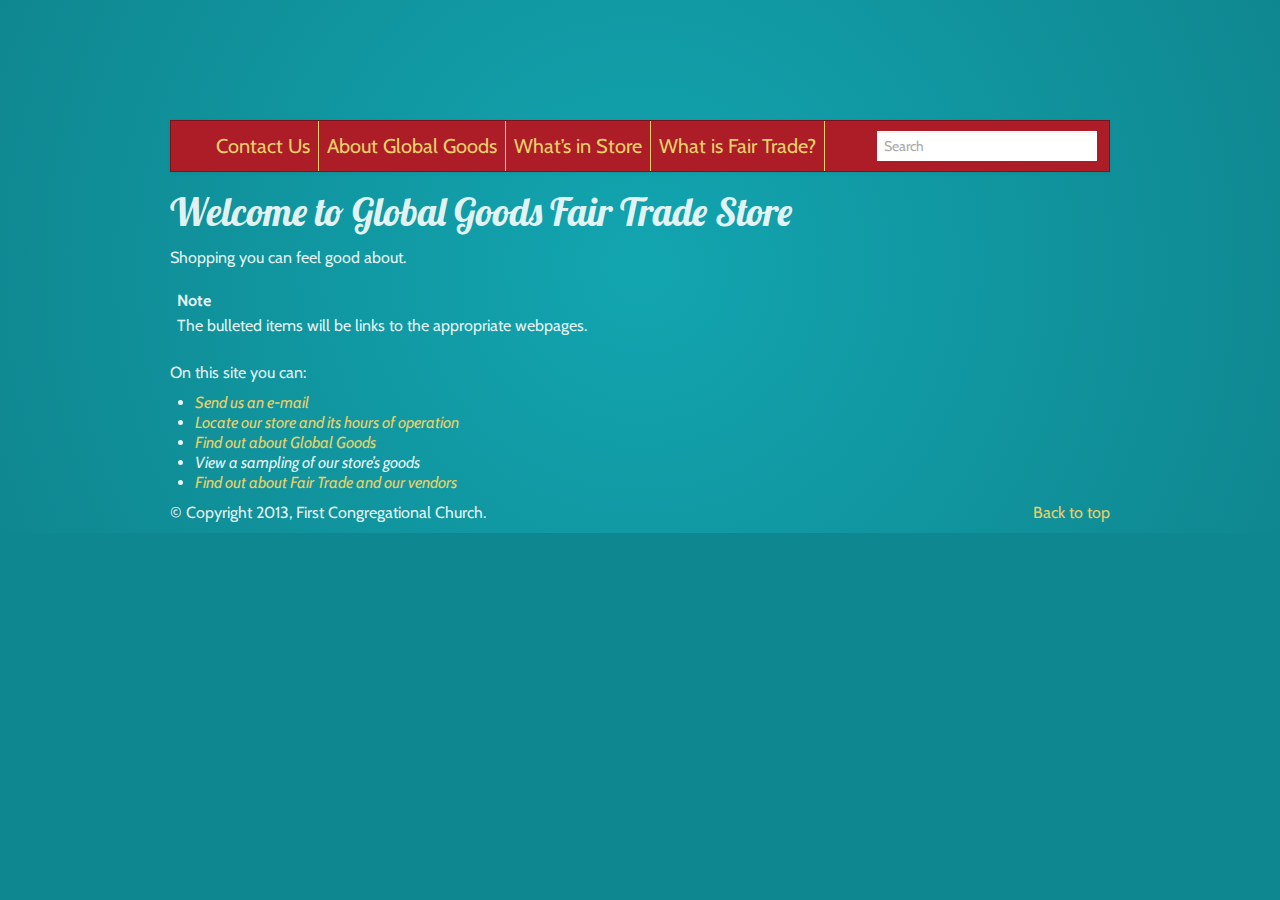
==== index.html @ 8743b235 "Deployed documentation" ====
<!DOCTYPE html>


<html xmlns="http://www.w3.org/1999/xhtml">
  <head>
    <meta http-equiv="Content-Type" content="text/html; charset=utf-8" />
    
    <title>Welcome to Global Goods Fair Trade Store &mdash; Global Goods website 1.0 documentation</title>
    
    <link rel="stylesheet" href="_static/basic.css" type="text/css" />
    <link rel="stylesheet" href="_static/pygments.css" type="text/css" />
    <link rel="stylesheet" href="_static/css/bootstrap-2.2.1.min.css" type="text/css" />
    <link rel="stylesheet" href="_static/bootstrap-sphinx.css" type="text/css" />
    <link rel="stylesheet" href="_static/custom.css" type="text/css" />
    
    <script type="text/javascript">
      var DOCUMENTATION_OPTIONS = {
        URL_ROOT:    '',
        VERSION:     '1.0',
        COLLAPSE_INDEX: false,
        FILE_SUFFIX: '.html',
        HAS_SOURCE:  true
      };
    </script>
    <script type="text/javascript" src="_static/jquery.js"></script>
    <script type="text/javascript" src="_static/underscore.js"></script>
    <script type="text/javascript" src="_static/doctools.js"></script>
    <script type="text/javascript" src="_static/js/bootstrap-2.2.1.min.js"></script>
    <script type="text/javascript" src="_static/bootstrap-sphinx.js"></script>
    <link rel="top" title="Global Goods website 1.0 documentation" href="#" />
    <link rel="next" title="Contact Us" href="01-contact.html" />
<meta charset='utf-8'>
<meta http-equiv='X-UA-Compatible' content='IE=edge,chrome=1'>
<meta name='viewport' content='width=device-width, initial-scale=1.0, maximum-scale=1'>
<meta name="apple-mobile-web-app-capable" content="yes">

  </head>
  <body>
<div class="container">
  

<a class="brand" href="#"></a>

  <div id="navbar" class="navbar">
    <div class="navbar-inner">
      <!-- .btn-navbar is used as the toggle for collapsed navbar content -->
      <button class="btn btn-navbar" data-toggle="collapse" data-target=".nav-collapse">
        <span class="icon-bar"></span>
        <span class="icon-bar"></span>
        <span class="icon-bar"></span>
      </button>

      <div class="nav-collapse">
        <ul class="nav">
          
          
            <ul>
<li class="toctree-l1"><a class="reference internal" href="01-contact.html">Contact Us</a></li>
<li class="toctree-l1"><a class="reference internal" href="02-aboutglobalgoods.html">About Global Goods</a></li>
<li class="toctree-l1"><a class="reference internal" href="03-whatsinstore.html">What&#8217;s in Store</a></li>
<li class="toctree-l1"><a class="reference internal" href="04-aboutfairtrade.html">What is Fair Trade?</a></li>
</ul>

          

        </ul>

        
          
<form class="navbar-search pull-right" style="margin-bottom:-3px;" action="search.html" method="get">
  <input type="text" name="q" placeholder="Search" />
  <input type="hidden" name="check_keywords" value="yes" />
  <input type="hidden" name="area" value="default" />
</form>
        
      </div>
    </div>
  </div>

  
  <div class="section" id="welcome-to-global-goods-fair-trade-store">
<h1>Welcome to Global Goods Fair Trade Store<a class="headerlink" href="#welcome-to-global-goods-fair-trade-store" title="Permalink to this headline">¶</a></h1>
<div class="line-block">
<div class="line">Shopping you can feel good about.</div>
</div>
<div class="admonition note">
<p class="first admonition-title">Note</p>
<p class="last">The bulleted items will be links to the appropriate webpages.</p>
</div>
<p>On this site you can:</p>
<ul class="simple">
<li><a class="reference internal" href="01-contact.html#contact"><em>Send us an e-mail</em></a></li>
<li><a class="reference internal" href="01-contact.html#hours"><em>Locate our store and its hours of operation</em></a></li>
<li><a class="reference internal" href="02-aboutglobalgoods.html#aboutgg"><em>Find out about Global Goods</em></a></li>
<li><em class="xref std std-ref">View a sampling of our store&#8217;s goods</em></li>
<li><a class="reference internal" href="04-aboutfairtrade.html#aboutft"><em>Find out about Fair Trade and our vendors</em></a></li>
</ul>
<div class="toctree-wrapper compound">
</div>
</div>


</div>
<footer class="footer">
  <div class="container">
    <p class="pull-right">
      <a href="#">Back to top</a>
      
    </p>
    <p>
        &copy; Copyright 2013, First Congregational Church.<br/>
    </p>
  </div>
</footer>
  </body>
</html>
---- _static/basic.css ----
/*
 * basic.css
 * ~~~~~~~~~
 *
 * Sphinx stylesheet -- basic theme.
 *
 * :copyright: Copyright 2007-2011 by the Sphinx team, see AUTHORS.
 * :license: BSD, see LICENSE for details.
 *
 */

/* -- main layout ----------------------------------------------------------- */

div.clearer {
    clear: both;
}

/* -- relbar ---------------------------------------------------------------- */

div.related {
    width: 100%;
    font-size: 90%;
}

div.related h3 {
    display: none;
}

div.related ul {
    margin: 0;
    padding: 0 0 0 10px;
    list-style: none;
}

div.related li {
    display: inline;
}

div.related li.right {
    float: right;
    margin-right: 5px;
}

/* -- sidebar --------------------------------------------------------------- */

div.sphinxsidebarwrapper {
    padding: 10px 5px 0 10px;
}

div.sphinxsidebar {
    float: left;
    width: 230px;
    margin-left: -100%;
    font-size: 90%;
}

div.sphinxsidebar ul {
    list-style: none;
}

div.sphinxsidebar ul ul,
div.sphinxsidebar ul.want-points {
    margin-left: 20px;
    list-style: square;
}

div.sphinxsidebar ul ul {
    margin-top: 0;
    margin-bottom: 0;
}

div.sphinxsidebar form {
    margin-top: 10px;
}

div.sphinxsidebar input {
    border: 1px solid #98dbcc;
    font-family: sans-serif;
    font-size: 1em;
}

div.sphinxsidebar #searchbox input[type="text"] {
    width: 170px;
}

div.sphinxsidebar #searchbox input[type="submit"] {
    width: 30px;
}

img {
    border: 0;
}

/* -- search page ----------------------------------------------------------- */

ul.search {
    margin: 10px 0 0 20px;
    padding: 0;
}

ul.search li {
    padding: 5px 0 5px 20px;
    background-image: url(file.png);
    background-repeat: no-repeat;
    background-position: 0 7px;
}

ul.search li a {
    font-weight: bold;
}

ul.search li div.context {
    color: #888;
    margin: 2px 0 0 30px;
    text-align: left;
}

ul.keywordmatches li.goodmatch a {
    font-weight: bold;
}

/* -- index page ------------------------------------------------------------ */

table.contentstable {
    width: 90%;
}

table.contentstable p.biglink {
    line-height: 150%;
}

a.biglink {
    font-size: 1.3em;
}

span.linkdescr {
    font-style: italic;
    padding-top: 5px;
    font-size: 90%;
}

/* -- general index --------------------------------------------------------- */

table.indextable {
    width: 100%;
}

table.indextable td {
    text-align: left;
    vertical-align: top;
}

table.indextable dl, table.indextable dd {
    margin-top: 0;
    margin-bottom: 0;
}

table.indextable tr.pcap {
    height: 10px;
}

table.indextable tr.cap {
    margin-top: 10px;
    background-color: #f2f2f2;
}

img.toggler {
    margin-right: 3px;
    margin-top: 3px;
    cursor: pointer;
}

div.modindex-jumpbox {
    border-top: 1px solid #ddd;
    border-bottom: 1px solid #ddd;
    margin: 1em 0 1em 0;
    padding: 0.4em;
}

div.genindex-jumpbox {
    border-top: 1px solid #ddd;
    border-bottom: 1px solid #ddd;
    margin: 1em 0 1em 0;
    padding: 0.4em;
}

/* -- general body styles --------------------------------------------------- */

a.headerlink {
    visibility: hidden;
}

h1:hover > a.headerlink,
h2:hover > a.headerlink,
h3:hover > a.headerlink,
h4:hover > a.headerlink,
h5:hover > a.headerlink,
h6:hover > a.headerlink,
dt:hover > a.headerlink {
    visibility: visible;
}

div.body p.caption {
    text-align: inherit;
}

div.body td {
    text-align: left;
}

.field-list ul {
    padding-left: 1em;
}

.first {
    margin-top: 0 !important;
}

p.rubric {
    margin-top: 30px;
    font-weight: bold;
}

img.align-left, .figure.align-left, object.align-left {
    clear: left;
    float: left;
    margin-right: 1em;
}

img.align-right, .figure.align-right, object.align-right {
    clear: right;
    float: right;
    margin-left: 1em;
}

img.align-center, .figure.align-center, object.align-center {
  display: block;
  margin-left: auto;
  margin-right: auto;
}

.align-left {
    text-align: left;
}

.align-center {
    text-align: center;
}

.align-right {
    text-align: right;
}

/* -- sidebars -------------------------------------------------------------- */

div.sidebar {
    margin: 0 0 0.5em 1em;
    border: 1px solid #ddb;
    padding: 7px 7px 0 7px;
    background-color: #ffe;
    width: 40%;
    float: right;
}

p.sidebar-title {
    font-weight: bold;
}

/* -- topics ---------------------------------------------------------------- */

div.topic {
    border: 1px solid #ccc;
    padding: 7px 7px 0 7px;
    margin: 10px 0 10px 0;
}

p.topic-title {
    font-size: 1.1em;
    font-weight: bold;
    margin-top: 10px;
}

/* -- admonitions ----------------------------------------------------------- */

div.admonition {
    margin-top: 10px;
    margin-bottom: 10px;
    padding: 7px;
}

div.admonition dt {
    font-weight: bold;
}

div.admonition dl {
    margin-bottom: 0;
}

p.admonition-title {
    margin: 0px 10px 5px 0px;
    font-weight: bold;
}

div.body p.centered {
    text-align: center;
    margin-top: 25px;
}

/* -- tables ---------------------------------------------------------------- */

table.docutils {
    border: 0;
    border-collapse: collapse;
}

table.docutils td, table.docutils th {
    padding: 1px 8px 1px 5px;
    border-top: 0;
    border-left: 0;
    border-right: 0;
    border-bottom: 1px solid #aaa;
}

table.field-list td, table.field-list th {
    border: 0 !important;
}

table.footnote td, table.footnote th {
    border: 0 !important;
}

th {
    text-align: left;
    padding-right: 5px;
}

table.citation {
    border-left: solid 1px gray;
    margin-left: 1px;
}

table.citation td {
    border-bottom: none;
}

/* -- other body styles ----------------------------------------------------- */

ol.arabic {
    list-style: decimal;
}

ol.loweralpha {
    list-style: lower-alpha;
}

ol.upperalpha {
    list-style: upper-alpha;
}

ol.lowerroman {
    list-style: lower-roman;
}

ol.upperroman {
    list-style: upper-roman;
}

dl {
    margin-bottom: 15px;
}

dd p {
    margin-top: 0px;
}

dd ul, dd table {
    margin-bottom: 10px;
}

dd {
    margin-top: 3px;
    margin-bottom: 10px;
    margin-left: 30px;
}

dt:target, .highlighted {
    background-color: #fbe54e;
}

dl.glossary dt {
    font-weight: bold;
    font-size: 1.1em;
}

.field-list ul {
    margin: 0;
    padding-left: 1em;
}

.field-list p {
    margin: 0;
}

.refcount {
    color: #060;
}

.optional {
    font-size: 1.3em;
}

.versionmodified {
    font-style: italic;
}

.system-message {
    background-color: #fda;
    padding: 5px;
    border: 3px solid red;
}

.footnote:target  {
    background-color: #ffa;
}

.line-block {
    display: block;
    margin-top: 1em;
    margin-bottom: 1em;
}

.line-block .line-block {
    margin-top: 0;
    margin-bottom: 0;
    margin-left: 1.5em;
}

.guilabel, .menuselection {
    font-family: sans-serif;
}

.accelerator {
    text-decoration: underline;
}

.classifier {
    font-style: oblique;
}

abbr, acronym {
    border-bottom: dotted 1px;
    cursor: help;
}

/* -- code displays --------------------------------------------------------- */

pre {
    overflow: auto;
    overflow-y: hidden;  /* fixes display issues on Chrome browsers */
}

td.linenos pre {
    padding: 5px 0px;
    border: 0;
    background-color: transparent;
    color: #aaa;
}

table.highlighttable {
    margin-left: 0.5em;
}

table.highlighttable td {
    padding: 0 0.5em 0 0.5em;
}

tt.descname {
    background-color: transparent;
    font-weight: bold;
    font-size: 1.2em;
}

tt.descclassname {
    background-color: transparent;
}

tt.xref, a tt {
    background-color: transparent;
    font-weight: bold;
}

h1 tt, h2 tt, h3 tt, h4 tt, h5 tt, h6 tt {
    background-color: transparent;
}

.viewcode-link {
    float: right;
}

.viewcode-back {
    float: right;
    font-family: sans-serif;
}

div.viewcode-block:target {
    margin: -1px -10px;
    padding: 0 10px;
}

/* -- math display ---------------------------------------------------------- */

img.math {
    vertical-align: middle;
}

div.body div.math p {
    text-align: center;
}

span.eqno {
    float: right;
}

/* -- printout stylesheet --------------------------------------------------- */

@media print {
    div.document,
    div.documentwrapper,
    div.bodywrapper {
        margin: 0 !important;
        width: 100%;
    }

    div.sphinxsidebar,
    div.related,
    div.footer,
    #top-link {
        display: none;
    }
}
---- _static/pygments.css ----
.highlight .hll { background-color: #ffffcc }
.highlight  { background: #eeffcc; }
.highlight .c { color: #408090; font-style: italic } /* Comment */
.highlight .err { border: 1px solid #FF0000 } /* Error */
.highlight .k { color: #007020; font-weight: bold } /* Keyword */
.highlight .o { color: #666666 } /* Operator */
.highlight .cm { color: #408090; font-style: italic } /* Comment.Multiline */
.highlight .cp { color: #007020 } /* Comment.Preproc */
.highlight .c1 { color: #408090; font-style: italic } /* Comment.Single */
.highlight .cs { color: #408090; background-color: #fff0f0 } /* Comment.Special */
.highlight .gd { color: #A00000 } /* Generic.Deleted */
.highlight .ge { font-style: italic } /* Generic.Emph */
.highlight .gr { color: #FF0000 } /* Generic.Error */
.highlight .gh { color: #000080; font-weight: bold } /* Generic.Heading */
.highlight .gi { color: #00A000 } /* Generic.Inserted */
.highlight .go { color: #303030 } /* Generic.Output */
.highlight .gp { color: #c65d09; font-weight: bold } /* Generic.Prompt */
.highlight .gs { font-weight: bold } /* Generic.Strong */
.highlight .gu { color: #800080; font-weight: bold } /* Generic.Subheading */
.highlight .gt { color: #0040D0 } /* Generic.Traceback */
.highlight .kc { color: #007020; font-weight: bold } /* Keyword.Constant */
.highlight .kd { color: #007020; font-weight: bold } /* Keyword.Declaration */
.highlight .kn { color: #007020; font-weight: bold } /* Keyword.Namespace */
.highlight .kp { color: #007020 } /* Keyword.Pseudo */
.highlight .kr { color: #007020; font-weight: bold } /* Keyword.Reserved */
.highlight .kt { color: #902000 } /* Keyword.Type */
.highlight .m { color: #208050 } /* Literal.Number */
.highlight .s { color: #4070a0 } /* Literal.String */
.highlight .na { color: #4070a0 } /* Name.Attribute */
.highlight .nb { color: #007020 } /* Name.Builtin */
.highlight .nc { color: #0e84b5; font-weight: bold } /* Name.Class */
.highlight .no { color: #60add5 } /* Name.Constant */
.highlight .nd { color: #555555; font-weight: bold } /* Name.Decorator */
.highlight .ni { color: #d55537; font-weight: bold } /* Name.Entity */
.highlight .ne { color: #007020 } /* Name.Exception */
.highlight .nf { color: #06287e } /* Name.Function */
.highlight .nl { color: #002070; font-weight: bold } /* Name.Label */
.highlight .nn { color: #0e84b5; font-weight: bold } /* Name.Namespace */
.highlight .nt { color: #062873; font-weight: bold } /* Name.Tag */
.highlight .nv { color: #bb60d5 } /* Name.Variable */
.highlight .ow { color: #007020; font-weight: bold } /* Operator.Word */
.highlight .w { color: #bbbbbb } /* Text.Whitespace */
.highlight .mf { color: #208050 } /* Literal.Number.Float */
.highlight .mh { color: #208050 } /* Literal.Number.Hex */
.highlight .mi { color: #208050 } /* Literal.Number.Integer */
.highlight .mo { color: #208050 } /* Literal.Number.Oct */
.highlight .sb { color: #4070a0 } /* Literal.String.Backtick */
.highlight .sc { color: #4070a0 } /* Literal.String.Char */
.highlight .sd { color: #4070a0; font-style: italic } /* Literal.String.Doc */
.highlight .s2 { color: #4070a0 } /* Literal.String.Double */
.highlight .se { color: #4070a0; font-weight: bold } /* Literal.String.Escape */
.highlight .sh { color: #4070a0 } /* Literal.String.Heredoc */
.highlight .si { color: #70a0d0; font-style: italic } /* Literal.String.Interpol */
.highlight .sx { color: #c65d09 } /* Literal.String.Other */
.highlight .sr { color: #235388 } /* Literal.String.Regex */
.highlight .s1 { color: #4070a0 } /* Literal.String.Single */
.highlight .ss { color: #517918 } /* Literal.String.Symbol */
.highlight .bp { color: #007020 } /* Name.Builtin.Pseudo */
.highlight .vc { color: #bb60d5 } /* Name.Variable.Class */
.highlight .vg { color: #bb60d5 } /* Name.Variable.Global */
.highlight .vi { color: #bb60d5 } /* Name.Variable.Instance */
.highlight .il { color: #208050 } /* Literal.Number.Integer.Long */
---- _static/custom.css ----
body{
  padding-top: 10px;
  font-size:16px;
}
.brand{
  width: 470px;
  height: 100px;
  padding: 5px 5px 5px 0;
  display: block;
  background-position: top left;
}
.nav .toctree-l1{
  float:left;
  list-style: none;
  list-style-type: none;
  border-right: 1px solid #e8d069;
  padding: 15px 8px;
  font-size: 20px;
}
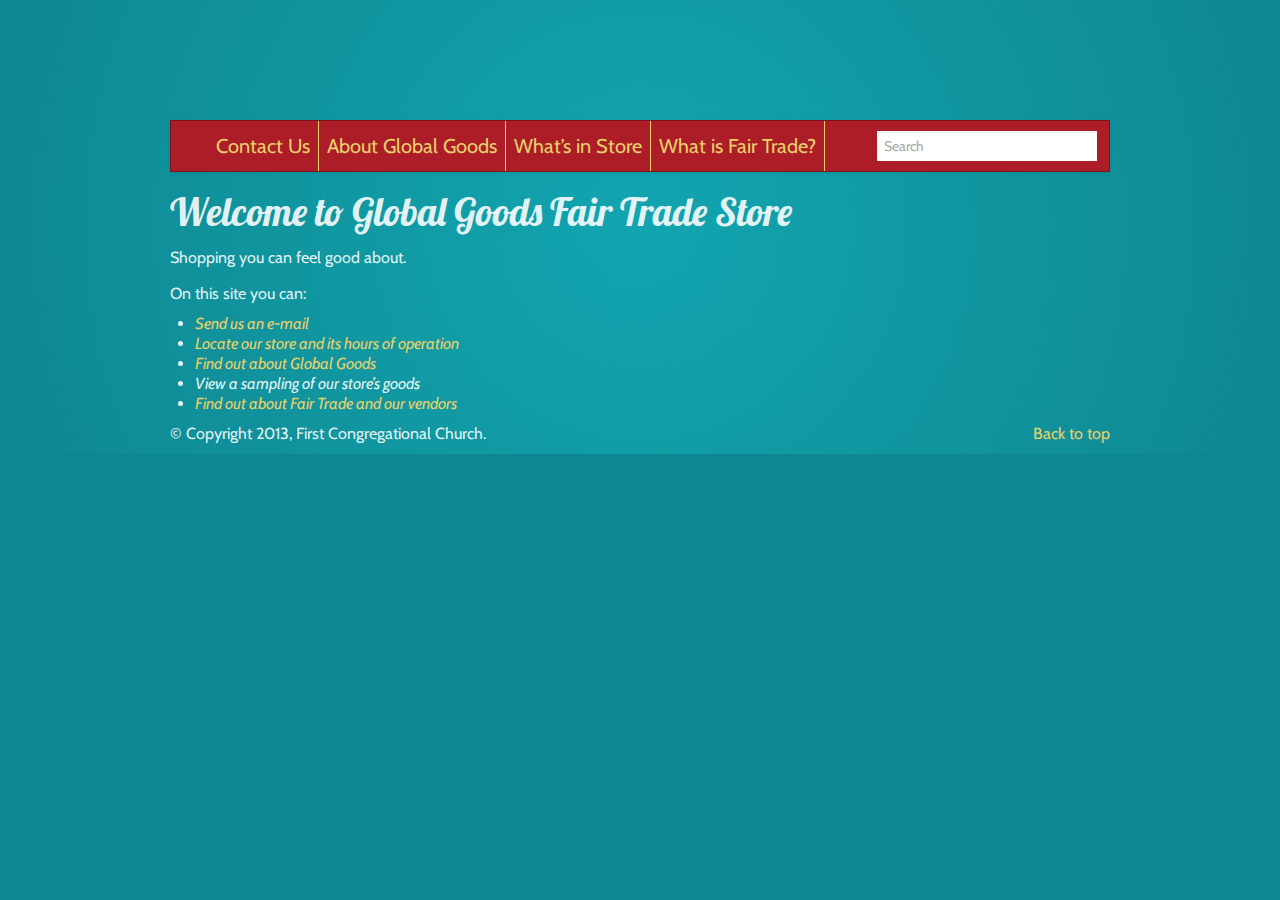
==== commit 5f993a73: "Deployed documentation" ====
--- a/index.html
+++ b/index.html
@@ -84,10 +84,6 @@
 <div class="line-block">
 <div class="line">Shopping you can feel good about.</div>
 </div>
-<div class="admonition note">
-<p class="first admonition-title">Note</p>
-<p class="last">The bulleted items will be links to the appropriate webpages.</p>
-</div>
 <p>On this site you can:</p>
 <ul class="simple">
 <li><a class="reference internal" href="01-contact.html#contact"><em>Send us an e-mail</em></a></li>
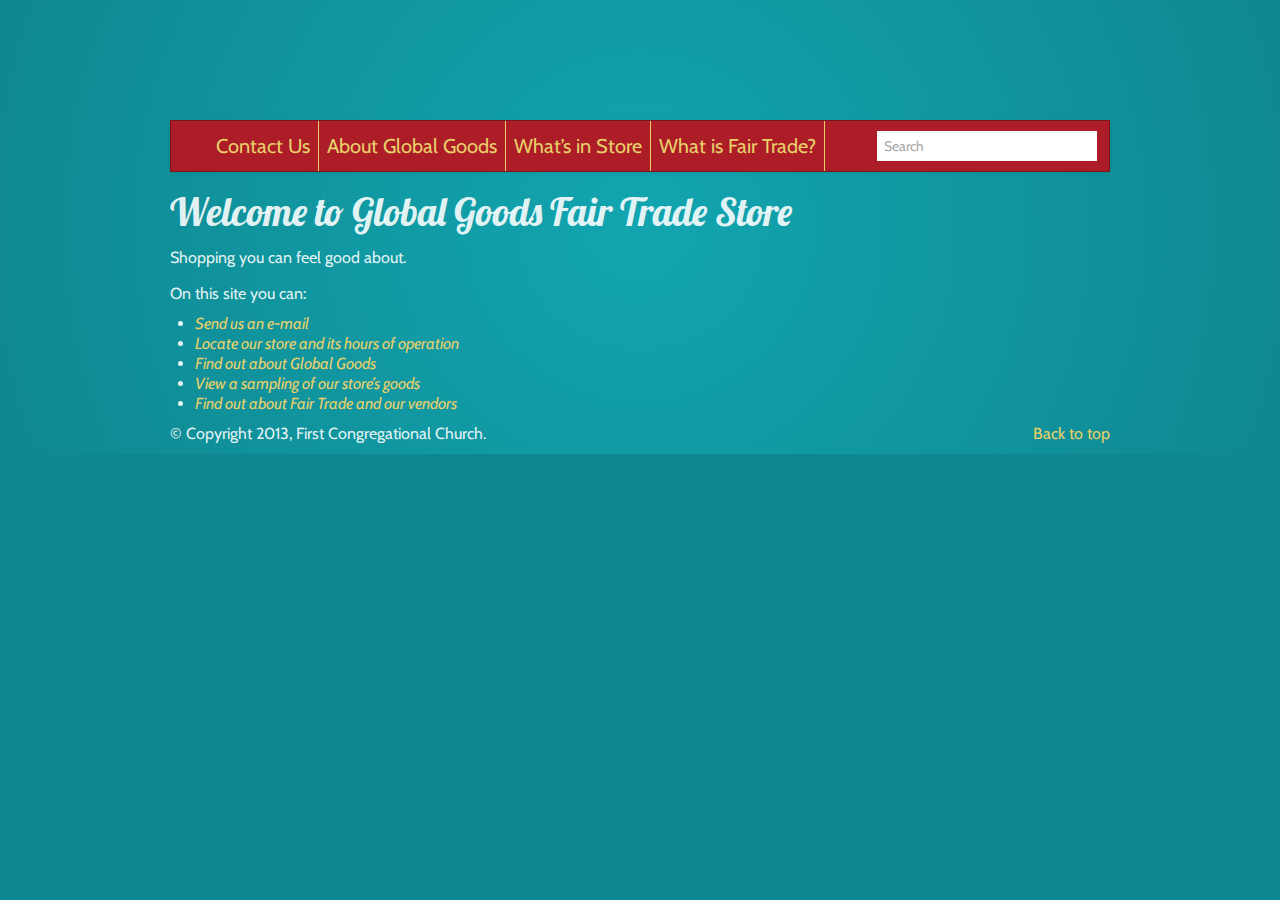
==== commit 1e024f7a: "Deployed documentation" ====
--- a/index.html
+++ b/index.html
@@ -89,7 +89,7 @@
 <li><a class="reference internal" href="01-contact.html#contact"><em>Send us an e-mail</em></a></li>
 <li><a class="reference internal" href="01-contact.html#hours"><em>Locate our store and its hours of operation</em></a></li>
 <li><a class="reference internal" href="02-aboutglobalgoods.html#aboutgg"><em>Find out about Global Goods</em></a></li>
-<li><em class="xref std std-ref">View a sampling of our store&#8217;s goods</em></li>
+<li><a class="reference internal" href="03-whatsinstore.html#store"><em>View a sampling of our store&#8217;s goods</em></a></li>
 <li><a class="reference internal" href="04-aboutfairtrade.html#aboutft"><em>Find out about Fair Trade and our vendors</em></a></li>
 </ul>
 <div class="toctree-wrapper compound">
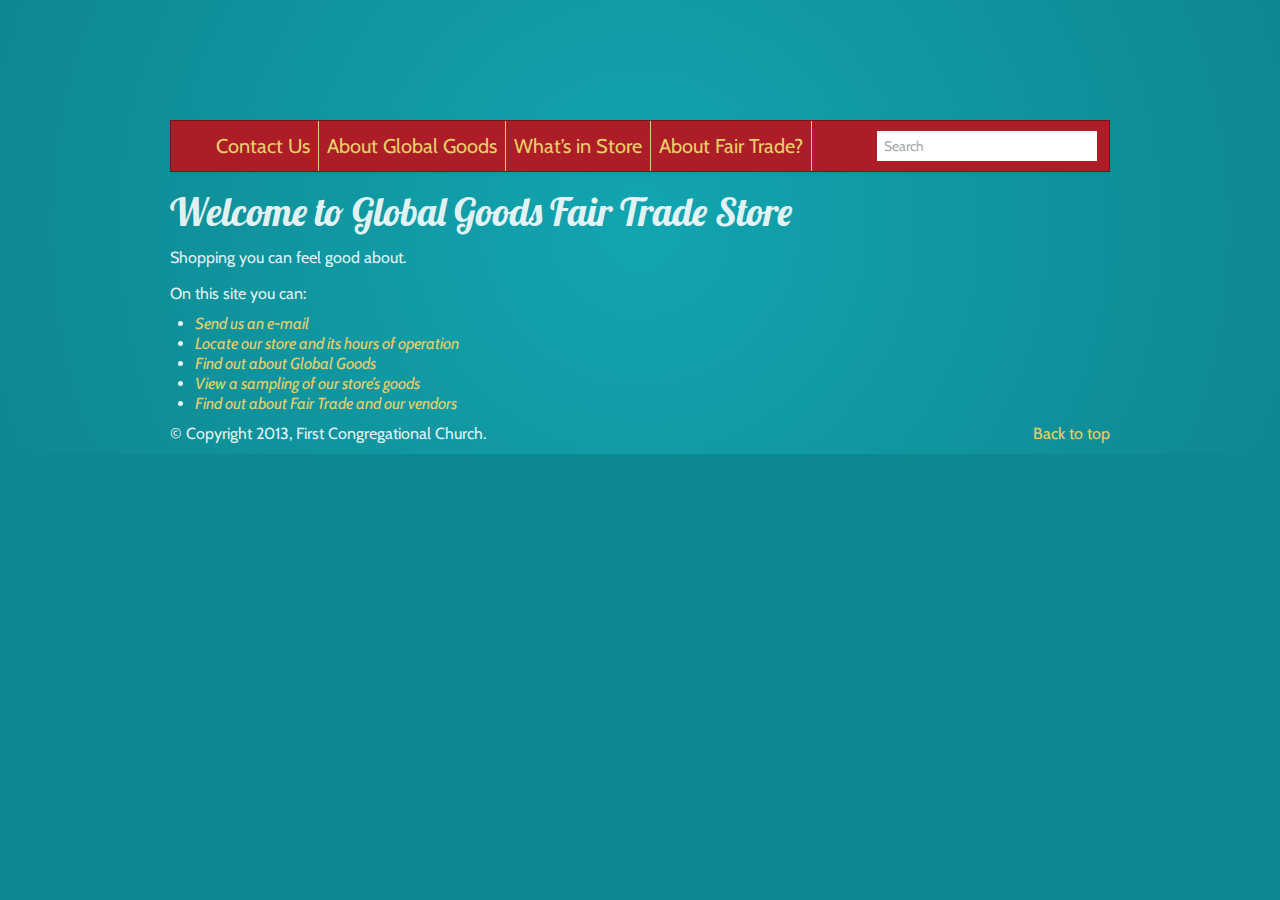
==== commit c837a2c9: "Deployed documentation" ====
--- a/index.html
+++ b/index.html
@@ -59,7 +59,7 @@
 <li class="toctree-l1"><a class="reference internal" href="01-contact.html">Contact Us</a></li>
 <li class="toctree-l1"><a class="reference internal" href="02-aboutglobalgoods.html">About Global Goods</a></li>
 <li class="toctree-l1"><a class="reference internal" href="03-whatsinstore.html">What&#8217;s in Store</a></li>
-<li class="toctree-l1"><a class="reference internal" href="04-aboutfairtrade.html">What is Fair Trade?</a></li>
+<li class="toctree-l1"><a class="reference internal" href="04-aboutfairtrade.html">About Fair Trade?</a></li>
 </ul>
 
           
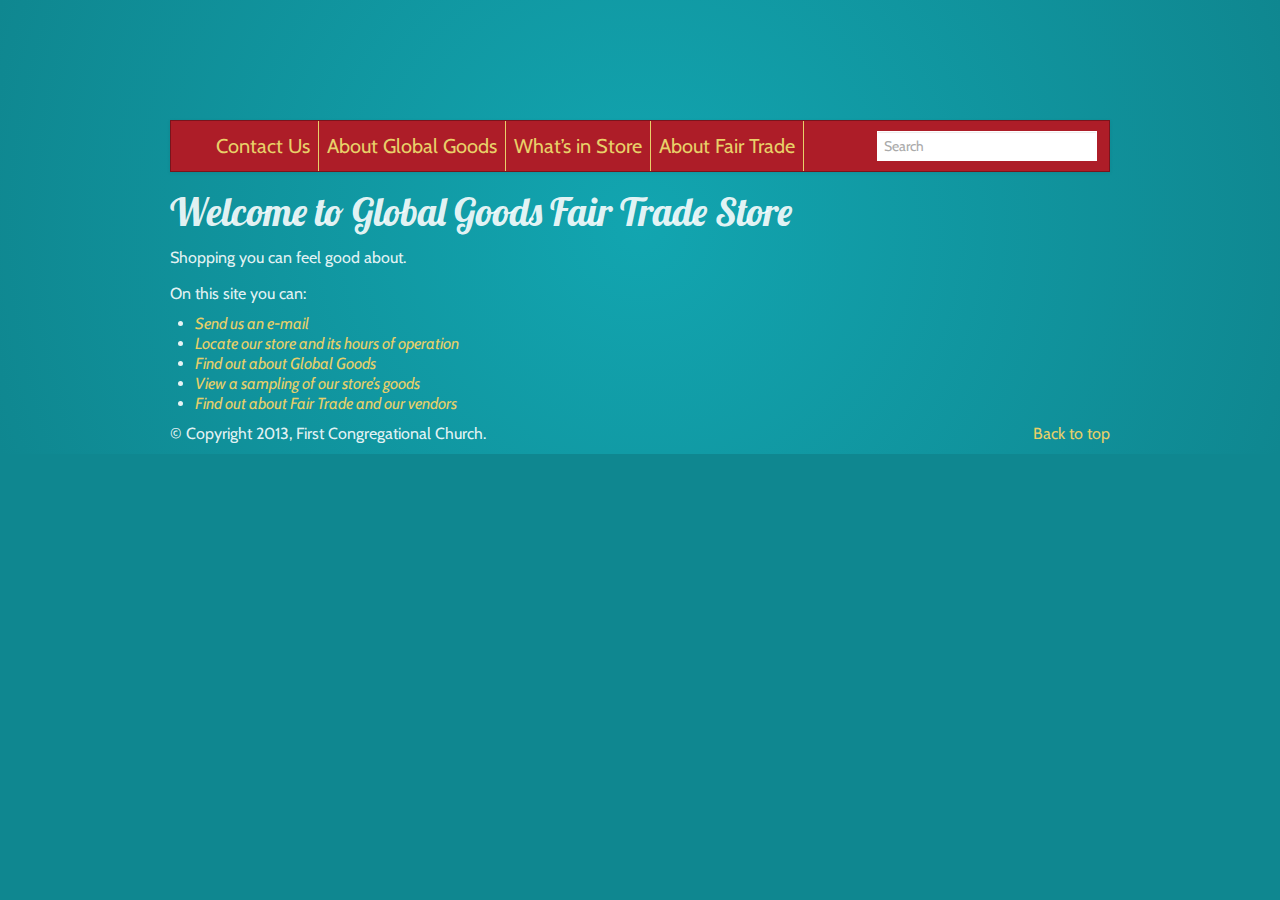
==== commit 967a42b6: "Deployed documentation" ====
--- a/index.html
+++ b/index.html
@@ -59,7 +59,7 @@
 <li class="toctree-l1"><a class="reference internal" href="01-contact.html">Contact Us</a></li>
 <li class="toctree-l1"><a class="reference internal" href="02-aboutglobalgoods.html">About Global Goods</a></li>
 <li class="toctree-l1"><a class="reference internal" href="03-whatsinstore.html">What&#8217;s in Store</a></li>
-<li class="toctree-l1"><a class="reference internal" href="04-aboutfairtrade.html">About Fair Trade?</a></li>
+<li class="toctree-l1"><a class="reference internal" href="04-aboutfairtrade.html">About Fair Trade</a></li>
 </ul>
 
           
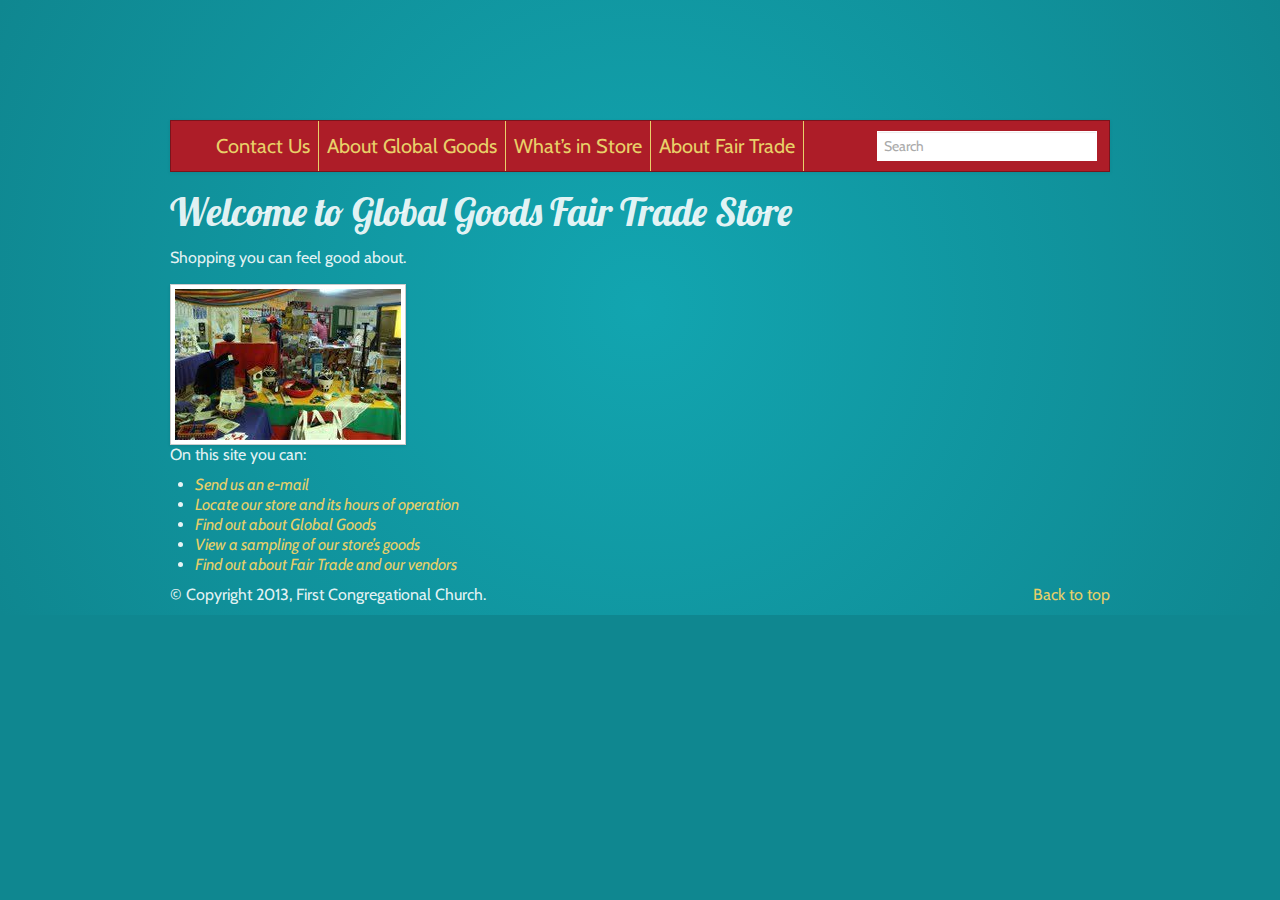
==== commit 8a5b83ec: "Deployed documentation" ====
--- a/index.html
+++ b/index.html
@@ -84,6 +84,7 @@
 <div class="line-block">
 <div class="line">Shopping you can feel good about.</div>
 </div>
+<img alt="_images/gg_store1.png" class="img-polaroid" src="_images/gg_store1.png" />
 <p>On this site you can:</p>
 <ul class="simple">
 <li><a class="reference internal" href="01-contact.html#contact"><em>Send us an e-mail</em></a></li>
--- a/_static/custom.css
+++ b/_static/custom.css
@@ -16,4 +16,11 @@
   border-right: 1px solid #e8d069;
   padding: 15px 8px;
   font-size: 20px;
-}+}
+
+/* Container for images with caption text*/
+.thumbnail.container {
+  display: block;
+  padding: 4px;
+  line-height: 20px;
+}
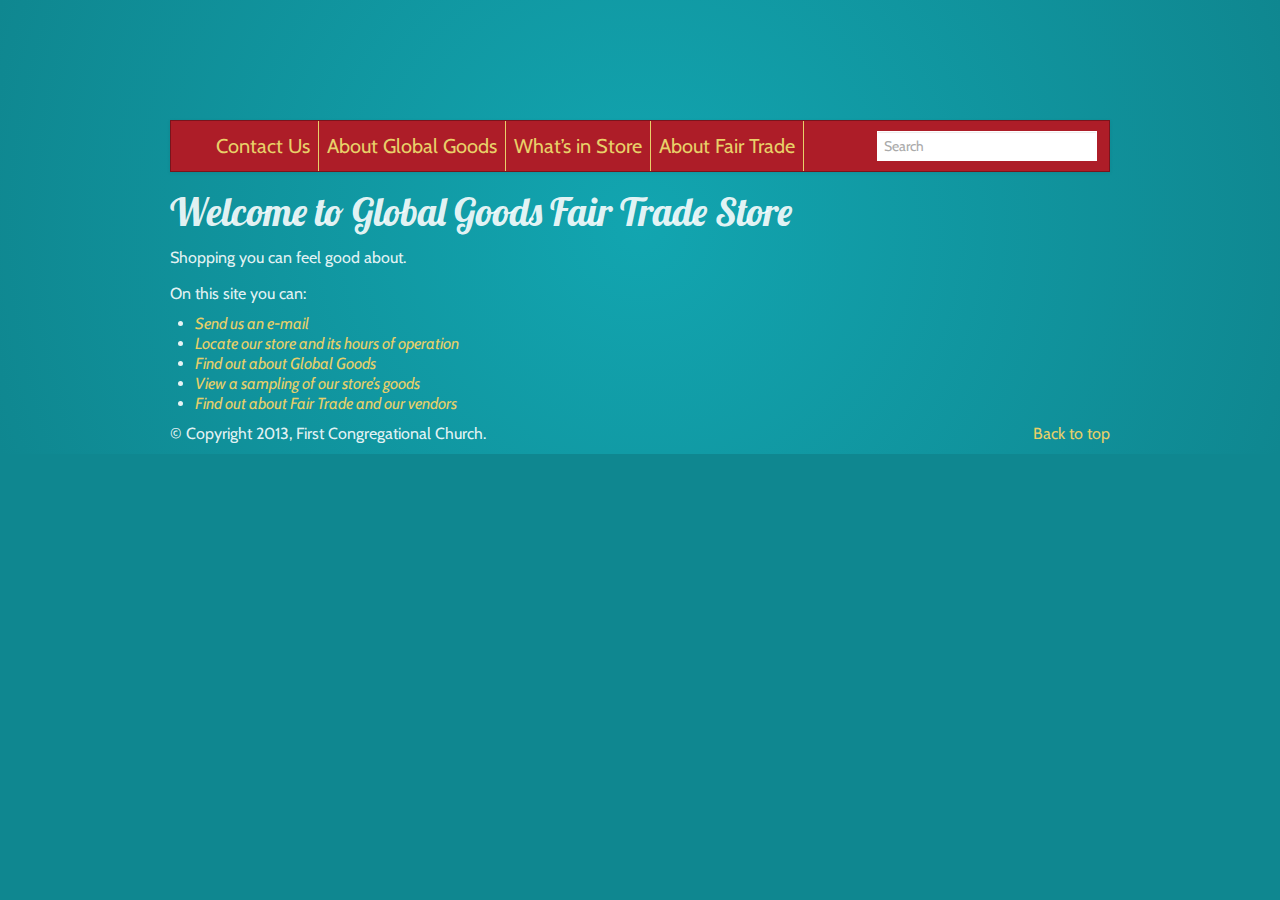
==== commit 4dfc2ad8: "Deployed documentation" ====
--- a/index.html
+++ b/index.html
@@ -84,7 +84,6 @@
 <div class="line-block">
 <div class="line">Shopping you can feel good about.</div>
 </div>
-<img alt="_images/gg_store1.png" class="img-polaroid" src="_images/gg_store1.png" />
 <p>On this site you can:</p>
 <ul class="simple">
 <li><a class="reference internal" href="01-contact.html#contact"><em>Send us an e-mail</em></a></li>
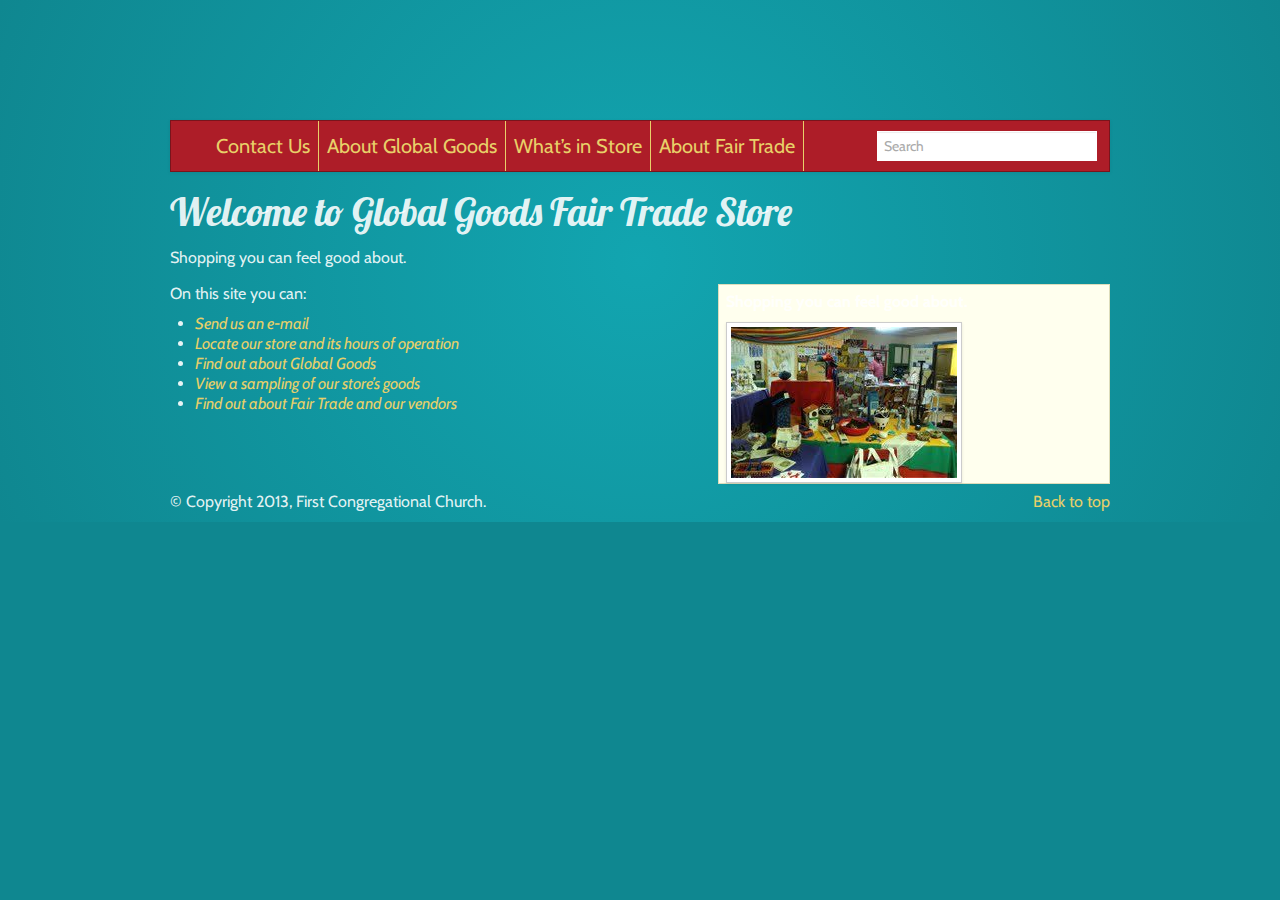
==== commit 0b3a6140: "Deployed documentation" ====
--- a/index.html
+++ b/index.html
@@ -84,6 +84,10 @@
 <div class="line-block">
 <div class="line">Shopping you can feel good about.</div>
 </div>
+<div class="sidebar">
+<p class="first sidebar-title">Shopping you can feel good about.</p>
+<img alt="_images/gg_store1.png" class="img-polaroid last" src="_images/gg_store1.png" />
+</div>
 <p>On this site you can:</p>
 <ul class="simple">
 <li><a class="reference internal" href="01-contact.html#contact"><em>Send us an e-mail</em></a></li>
